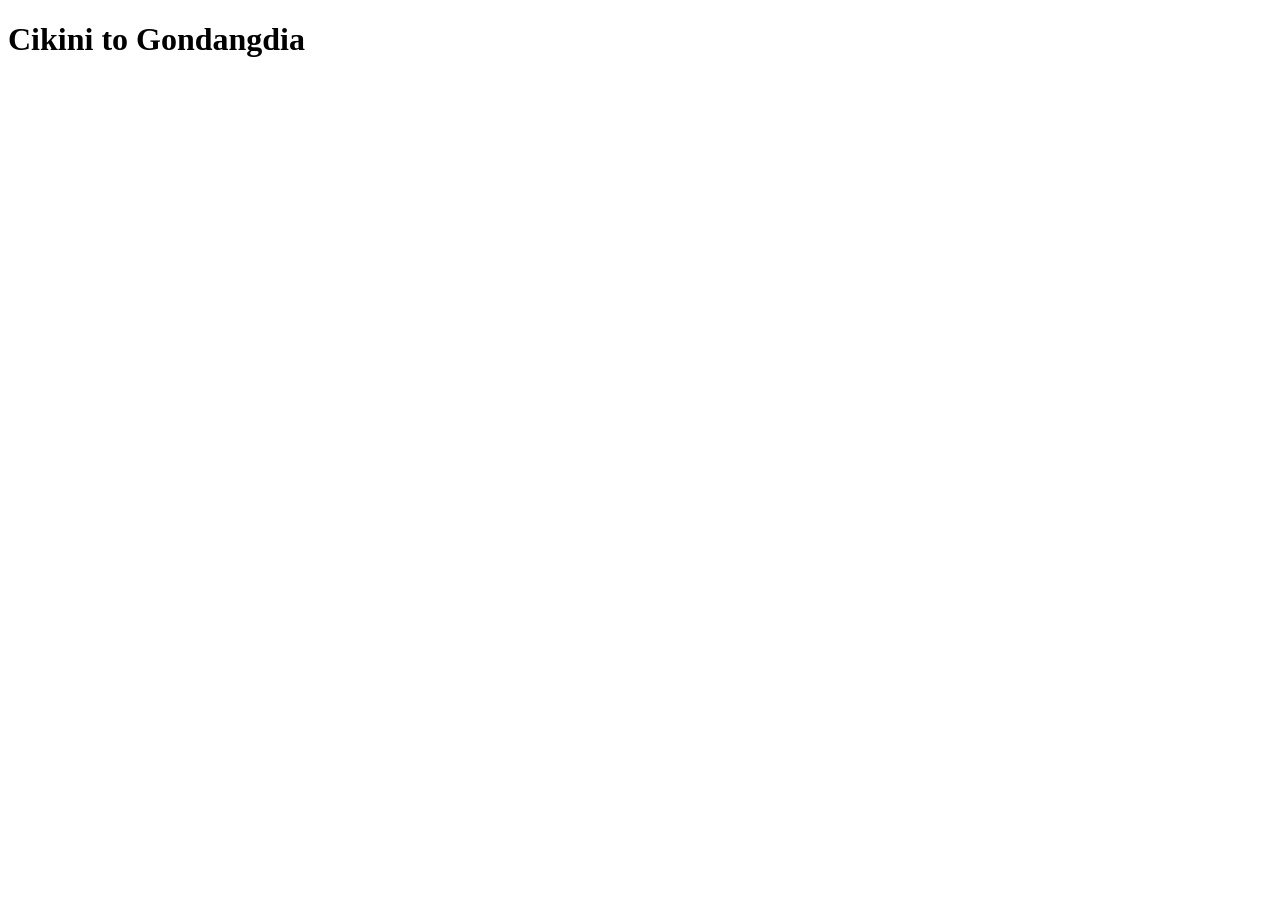
==== index.html @ 85525953 "first commit aku cinta cyreneeeeeeeeee" ====
<!DOCTYPE html>
<html lang="en">
<head>
    <meta charset="UTF-8">
    <meta name="viewport" content="width=device-width, initial-scale=1.0">
    <title>belajar git</title>
</head>
<body>
    
    <h1>
        Cikini to Gondangdia
    </h1>

</body>
</html>
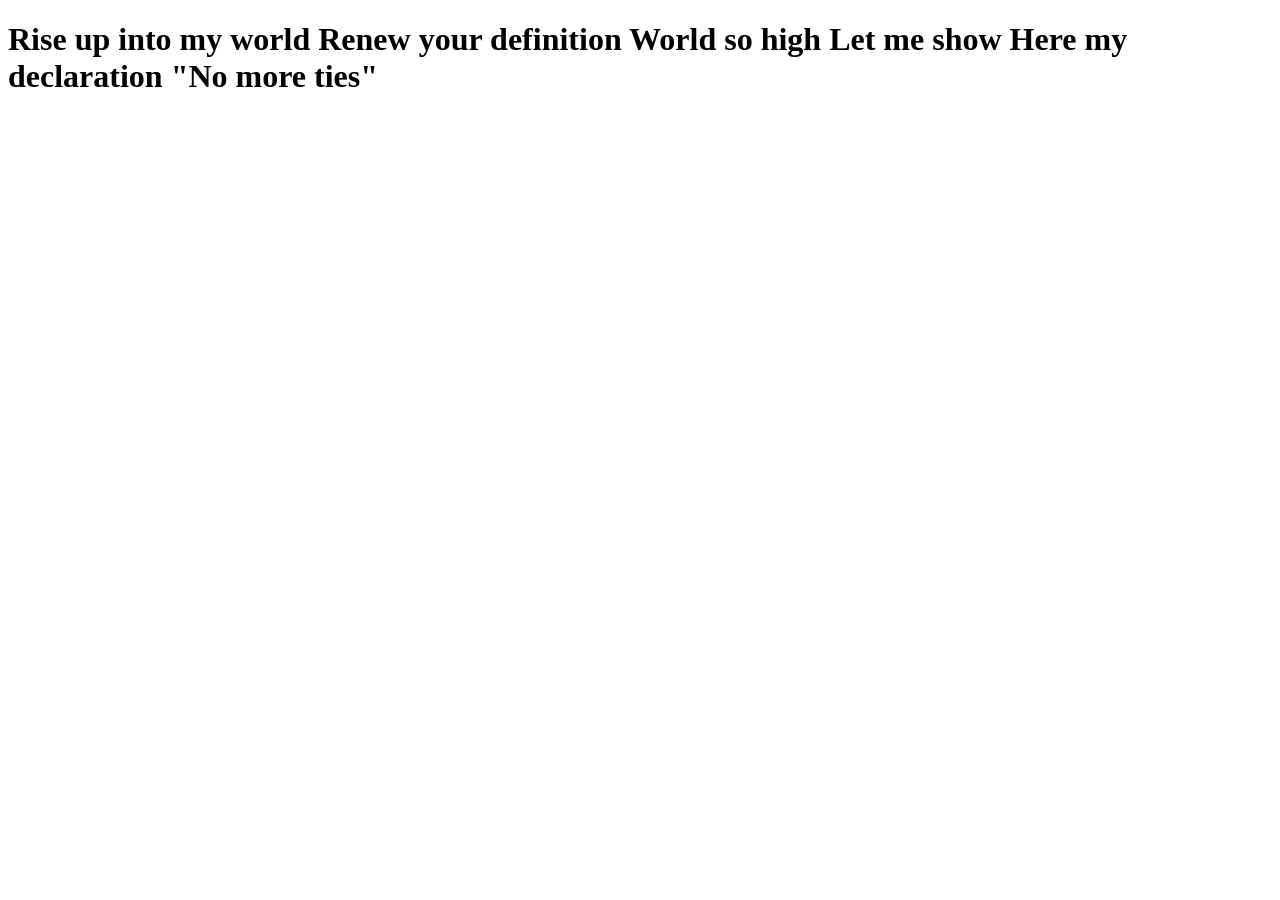
==== commit fb92e437: "tes" ====
--- a/index.html
+++ b/index.html
@@ -8,8 +8,13 @@
 <body>
     
     <h1>
-        Cikini to Gondangdia
+        Rise up into my world
+        Renew your definition
+        World so high
+        Let me show
+        Here my declaration
+        "No more ties"
     </h1>
 
 </body>
-</html>+</html> 
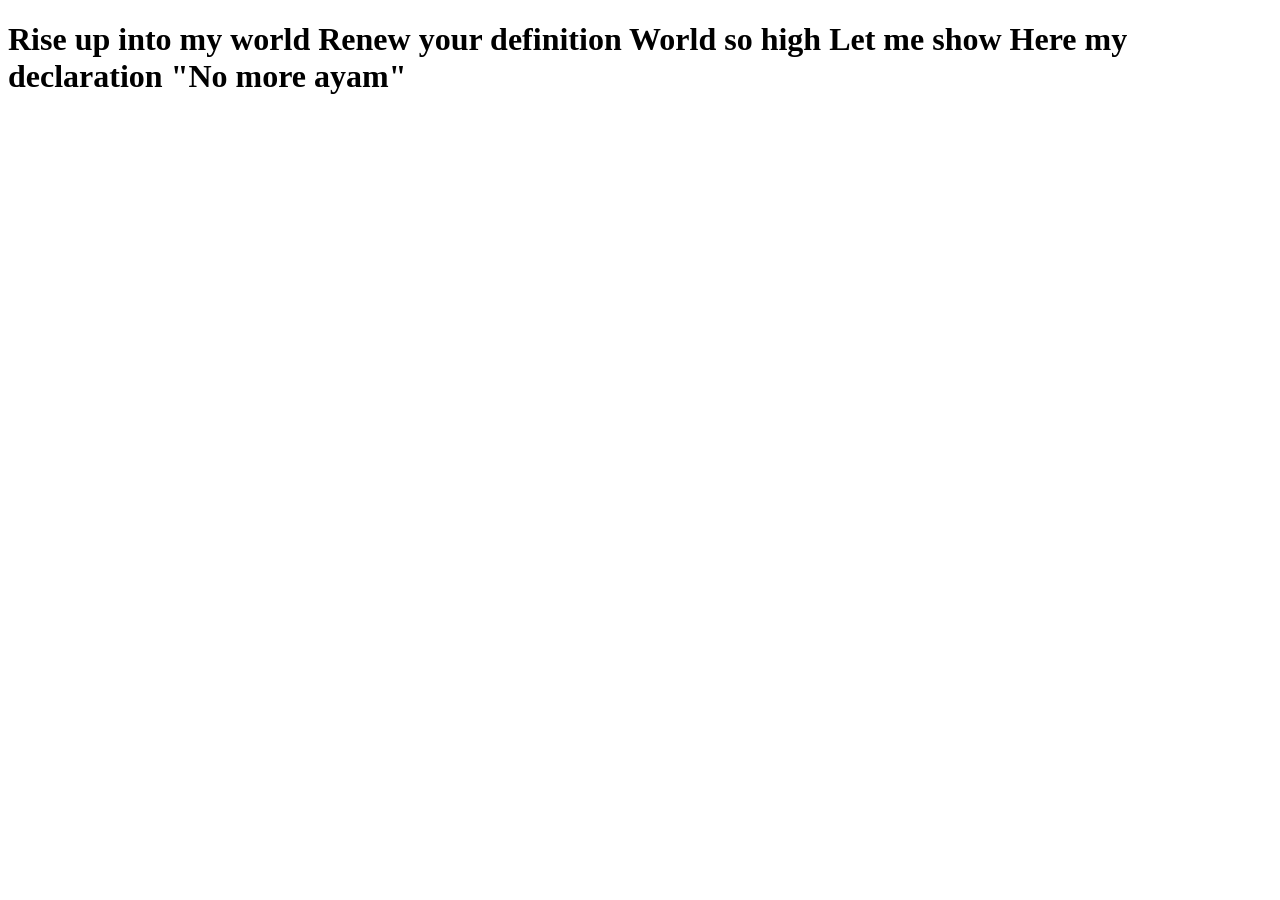
==== commit 9fc5b5d4: "tesssss" ====
--- a/index.html
+++ b/index.html
@@ -13,7 +13,7 @@
         World so high
         Let me show
         Here my declaration
-        "No more ties"
+        "No more ayam"
     </h1>
 
 </body>
